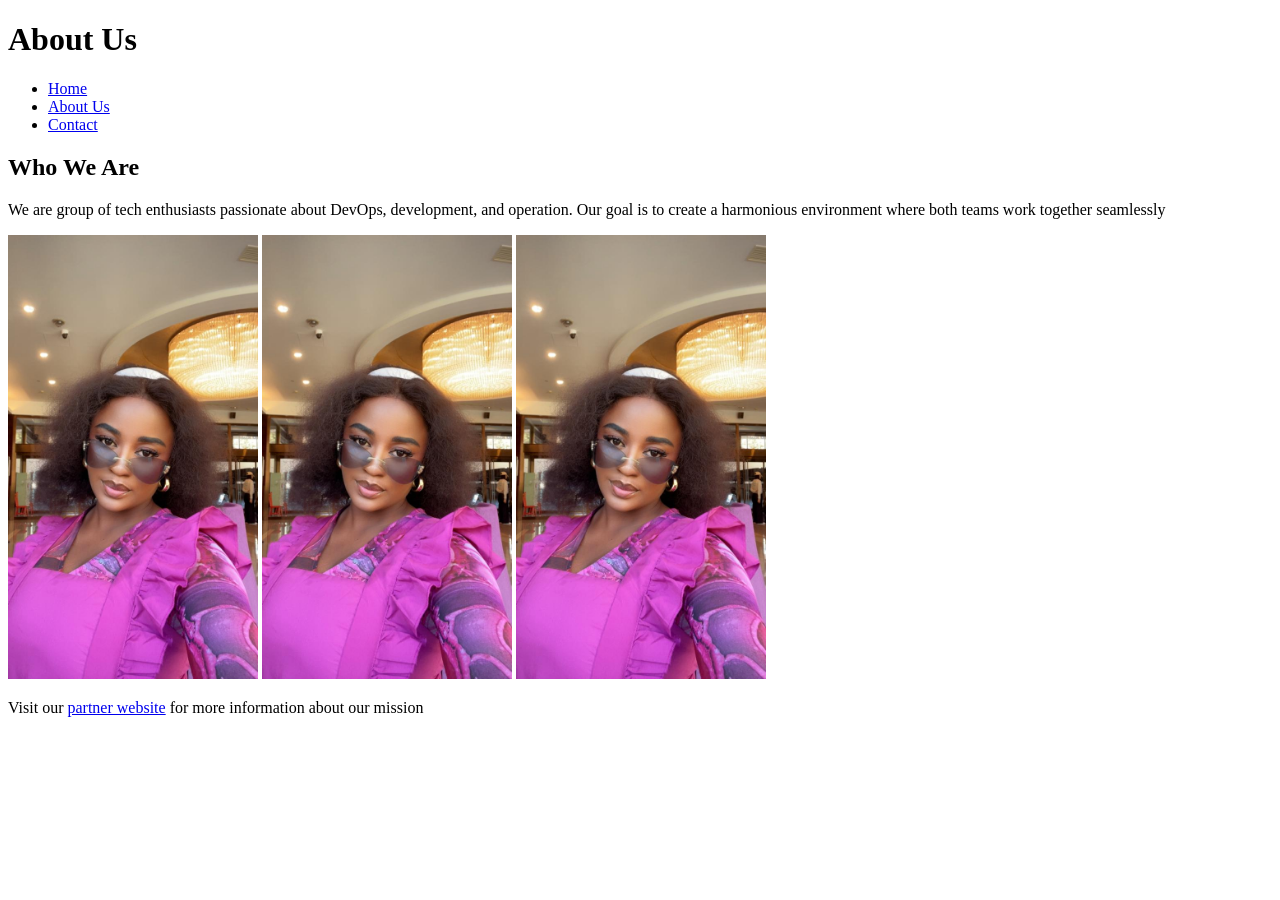
==== pages/about.html @ 184b22e4 "Added Assigment 4 website" ====
<!DOCTYPE html>
<html lang="en">
<head>
    <meta charset="UTF-8">
    <meta name="viewport" content="width=device-width, initial-scale=1.0">
    <title>About Us Page</title>
</head>
<body>

    <h1> About Us</h1>

    <ul>
        <li><a href="../index.html">Home</a></li>
        <li><a href="about.html">About Us</a></li>
        <li><a href="contact.html">Contact</a></li>
    </ul>

    <h2>Who We Are</h2>

    <p>We are group of tech enthusiasts passionate about DevOps, development,
        and operation. Our goal is to create a harmonious environment where both
        teams work together seamlessly
    </p>

    <img src="../images/pretty3.jpg" alt="Team Member" width="250">
    <img src="../images/pretty3.jpg" alt="Team Member" width="250">
    <img src="../images/pretty3.jpg" alt="Team Member" width="250">

    <p>
        Visit our
        <a href="https://www.instagram.com/versafinds_?igsh=MXMyeTZqdndqOXFybw%3D%3D&utm_source=qr">partner website</a>
        for more information about our mission
    </p>
</body>
</html>
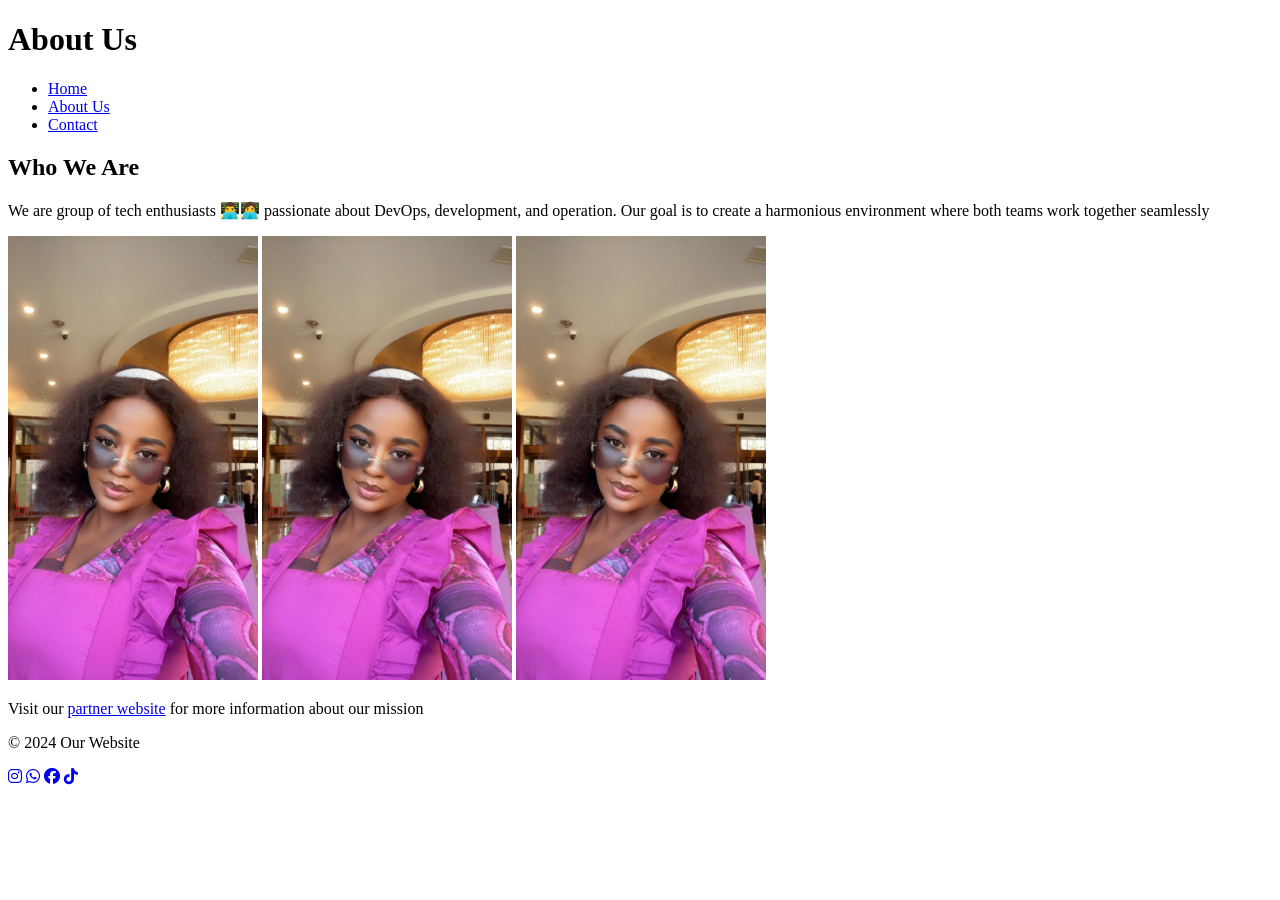
==== commit 386fc43c: "Completed Assignment 5" ====
--- a/pages/about.html
+++ b/pages/about.html
@@ -4,6 +4,10 @@
     <meta charset="UTF-8">
     <meta name="viewport" content="width=device-width, initial-scale=1.0">
     <title>About Us Page</title>
+
+    <link rel="stylesheet" href="../src/style.css">
+
+    <link rel="stylesheet" href="https://cdnjs.cloudflare.com/ajax/libs/font-awesome/6.5.2/css/all.min.css">
 </head>
 <body>
 
@@ -17,7 +21,7 @@
 
     <h2>Who We Are</h2>
 
-    <p>We are group of tech enthusiasts passionate about DevOps, development,
+    <p>We are group of tech enthusiasts 👨‍💻👩‍💻 passionate about DevOps, development,
         and operation. Our goal is to create a harmonious environment where both
         teams work together seamlessly
     </p>
@@ -31,5 +35,14 @@
         <a href="https://www.instagram.com/versafinds_?igsh=MXMyeTZqdndqOXFybw%3D%3D&utm_source=qr">partner website</a>
         for more information about our mission
     </p>
+
+    <footer>
+        <p>&copy; 2024 Our Website</p>
+        <a href="https://www.instagram.com/versafinds_?igsh=MXMyeTZqdndqOXFybw%3D%3D&utm_source=qr" target="_blank"><i class="fa-brands fa-instagram"></i></a>
+        <a href="https://wa.me/233544094384" target="_blank"><i class="fa-brands fa-whatsapp"></i></a>
+        <a href="https://www.facebook.com/share/162kYNV6HXF/?mibextid=wwXIfr" target="_blank"><i class="fa-brands fa-facebook"></i></a>
+        <a href="https://www.tiktok.com/@versafindsgh?_r=1&_t=ZS-97ozcNcdHy1" target="_blank"><i class="fa-brands fa-tiktok"></i></a>
+    </footer>
+
 </body>
 </html>
